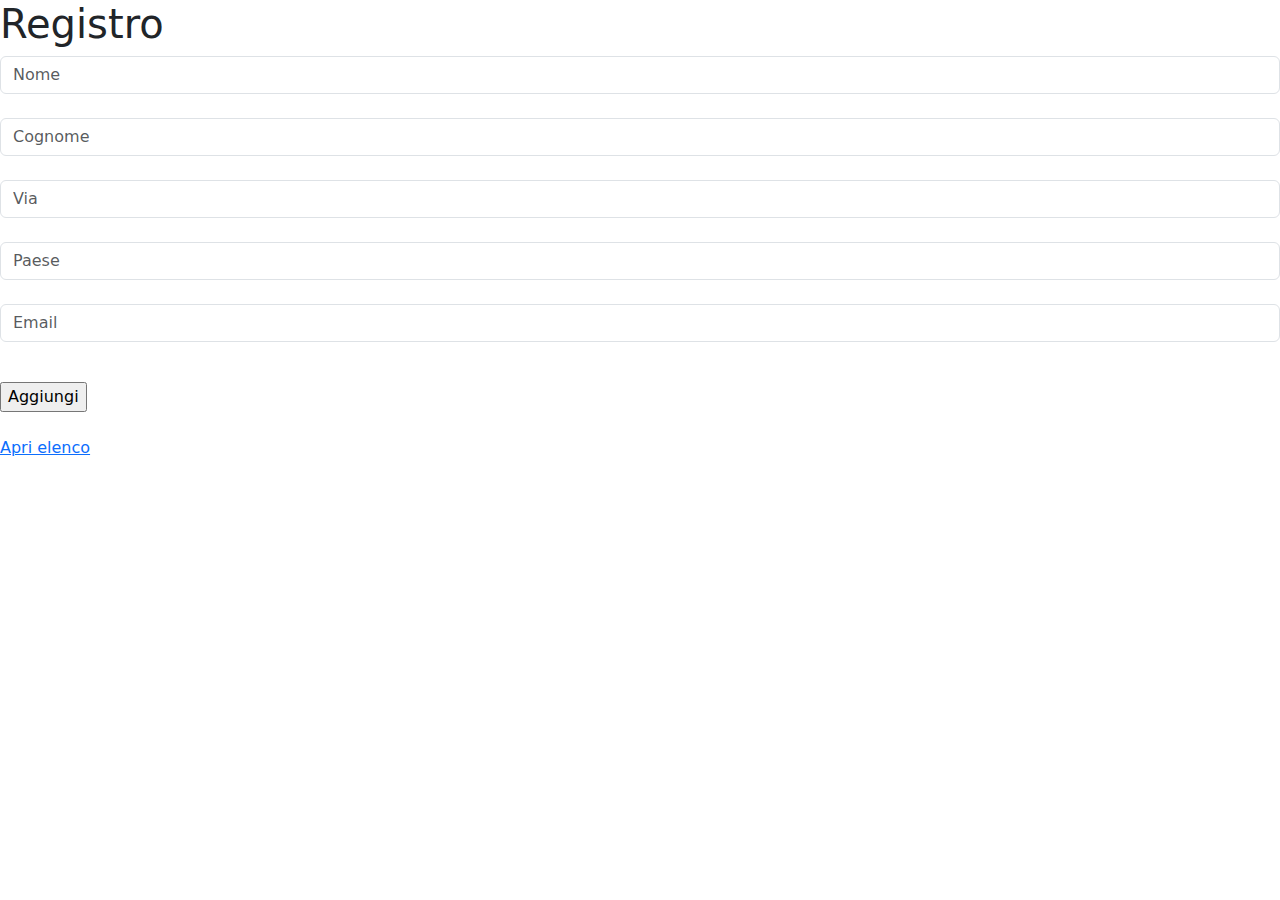
==== index.html @ 16aaaadf "Add files via upload" ====
<!DOCTYPE html>
<html lang="it">
<head>
    <meta charset="UTF-8">
    <meta name="viewport" content="width=device-width, initial-scale=1.0">
    <title>Anagrafica - Login</title>
    <link href="https://cdn.jsdelivr.net/npm/bootstrap@5.3.3/dist/css/bootstrap.min.css" rel="stylesheet">
</head>
<body onload="svuotaDati()">
    <div>
        <form>
            <h1>Registro</h1>
            <input class="form-control" type="text" id="nome" placeholder="Nome"><br>
            <input class="form-control" type="text" id="cognome" placeholder="Cognome"><br>
            <input class="form-control" type="text" id="via" placeholder="Via"><br>
            <input class="form-control" type="text" id="paese" placeholder="Paese"><br>
            <input class="form-control" type="text" id="mail" placeholder="Email"><br>
            <p id="messaggio"></p>
            <input type="button" value="Aggiungi" onclick="aggiungi()">
        </form>
        <br>
        <a href="table.html" target="_blank">Apri elenco</a>
    </div>
</body>
<script src="script2.js"></script>
</html>
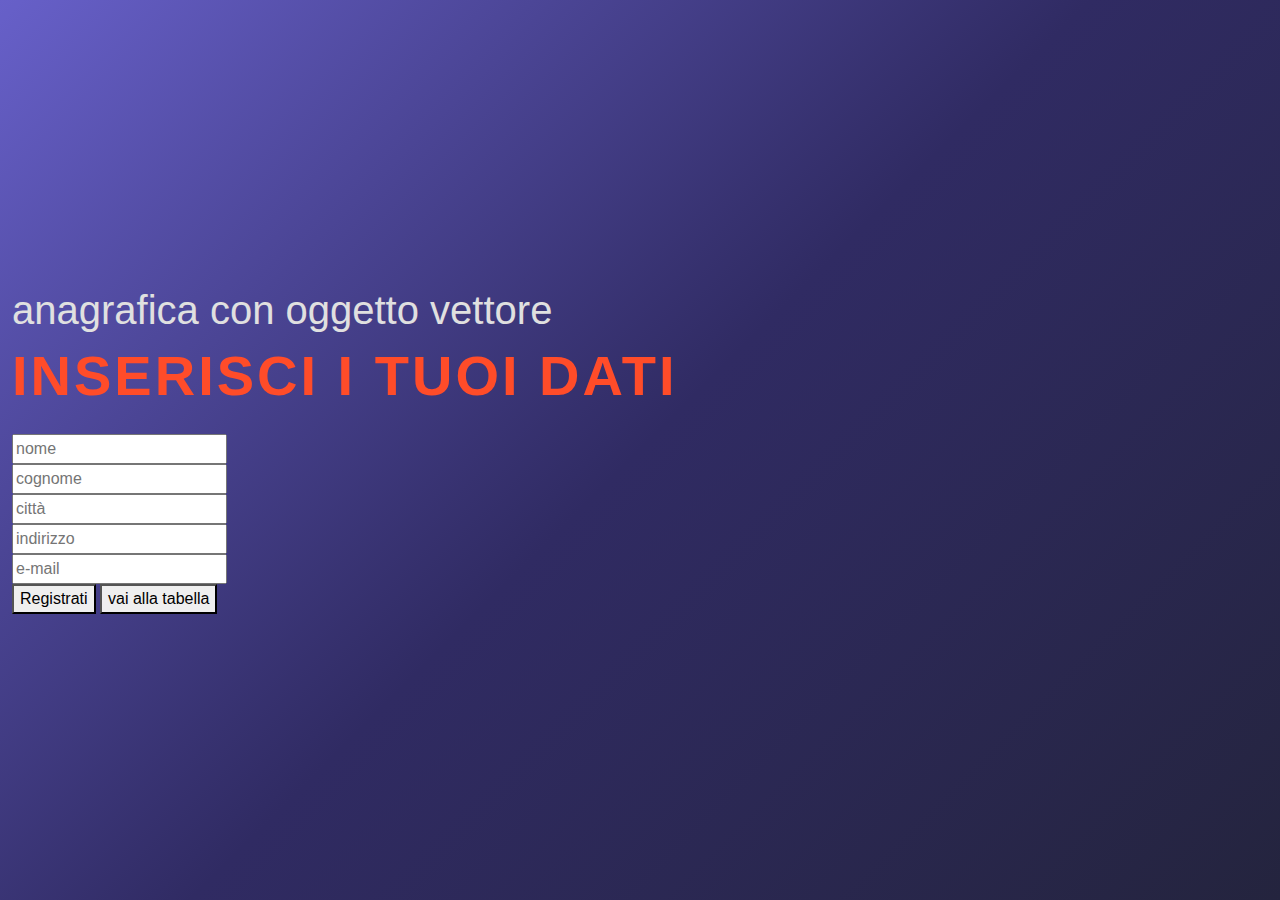
==== commit 94924044: "Add files via upload" ====
--- a/index.html
+++ b/index.html
@@ -1,26 +1,23 @@
 <!DOCTYPE html>
-<html lang="it">
+<html>
 <head>
-    <meta charset="UTF-8">
-    <meta name="viewport" content="width=device-width, initial-scale=1.0">
-    <title>Anagrafica - Login</title>
-    <link href="https://cdn.jsdelivr.net/npm/bootstrap@5.3.3/dist/css/bootstrap.min.css" rel="stylesheet">
+    <meta charset="UTF-8" />
+    <title>login</title>
+    <link href="https://cdn.jsdelivr.net/npm/bootstrap@5.3.3/dist/css/bootstrap.min.css" rel="stylesheet" integrity="sha384-QWTKZyjpPEjISv5WaRU9OFeRpok6YctnYmDr5pNlyT2bRjXh0JMhjY6hW+ALEwIH" crossorigin="anonymous">
+    <link rel="stylesheet" href="style.css">
 </head>
-<body onload="svuotaDati()">
-    <div>
-        <form>
-            <h1>Registro</h1>
-            <input class="form-control" type="text" id="nome" placeholder="Nome"><br>
-            <input class="form-control" type="text" id="cognome" placeholder="Cognome"><br>
-            <input class="form-control" type="text" id="via" placeholder="Via"><br>
-            <input class="form-control" type="text" id="paese" placeholder="Paese"><br>
-            <input class="form-control" type="text" id="mail" placeholder="Email"><br>
-            <p id="messaggio"></p>
-            <input type="button" value="Aggiungi" onclick="aggiungi()">
-        </form>
-        <br>
-        <a href="table.html" target="_blank">Apri elenco</a>
+<body>
+    <div class="container-fluid" >
+        <h1 id="titolo1">anagrafica con oggetto vettore</h1>
+        <h1 id="titolo">inserisci i tuoi dati</h1>
+        <input type="text" class="in" id="nome" placeholder="nome" ><br>
+        <input type="text" class="in" id="cognome" placeholder="cognome" ><br>
+        <input type="text" class="in" id="citta" placeholder="città" ><br>
+        <input type="text" class="in" id="indirizzo" placeholder="indirizzo"  ><br>
+        <input type="text" class="in" id="mail" placeholder="e-mail" ><br>
+        <button id="invia"onclick="salvaDati()">Registrati</button>
+        <a href="table.html" target="_blank"><button id="apri" >vai alla tabella</button></a>
     </div>
 </body>
-<script src="script2.js"></script>
+<script src="spt.js"></script>
 </html>--- a/style.css
+++ b/style.css
@@ -0,0 +1,103 @@
+body {
+    font-family: 'Roboto', sans-serif;
+    background: linear-gradient(135deg, #6760c9, #302b63, #24243e);
+    margin: 0;
+    padding: 0;
+    display: flex;
+    flex-direction: column;
+    align-items: center;
+    justify-content: center;
+    color: #e0e0e0;
+    min-height: 100vh;
+}
+
+.container {
+    width: 85%;
+    max-width: 1200px;
+    text-align: center;
+    padding: 30px;
+}
+
+#titolo {
+    font-family: 'Montserrat', sans-serif;
+    font-size: 3.5rem;
+    color: #ff4c29;
+    font-weight: 900;
+    text-transform: uppercase;
+    letter-spacing: 3px;
+    margin-bottom: 25px;
+}
+
+#inserisci {
+    padding: 14px 28px;
+    background: linear-gradient(135deg, #ff4c29, #ff6f3c);
+    color: #ffffff;
+    border: none;
+    border-radius: 10px;
+    font-size: 22px;
+    font-weight: bold;
+    cursor: pointer;
+    transition: all 0.3s ease-in-out;
+    box-shadow: 0 4px 12px rgba(255, 76, 41, 0.3);
+}
+
+#inserisci:hover {
+    background: linear-gradient(135deg, #ff6f3c, #ff8b5f);
+    transform: scale(1.08);
+    box-shadow: 0 6px 16px rgba(255, 76, 41, 0.5);
+}
+
+#tabella {
+    width: 100%;
+    margin-top: 30px;
+    border-collapse: collapse;
+    overflow: hidden;
+    border-radius: 15px;
+    box-shadow: 0 6px 18px rgba(239, 237, 236, 0.4);
+    background: #c5d2e2;
+}
+
+th {
+    background: #ff4c29;
+    color: white;
+    font-size: 20px;
+    padding: 14px;
+    text-transform: uppercase;
+    letter-spacing: 1px;
+}
+
+td {
+    font-size: 18px;
+    padding: 14px;
+    text-align: center;
+    color: #e0e0e0;
+}
+
+tr:nth-child(even) {
+    background-color: #16213e;
+}
+
+tr:nth-child(odd) {
+    background-color: #0f3460;
+}
+
+tr:hover {
+    background-color: #1a508b;
+    transition: 0.3s;
+}
+
+@media (max-width: 768px) {
+    #titolo {
+        font-size: 2.8rem;
+    }
+    
+    #inserisci {
+        font-size: 18px;
+        padding: 12px 24px;
+    }
+
+    td, th {
+        font-size: 16px;
+        padding: 10px;
+    }
+}
